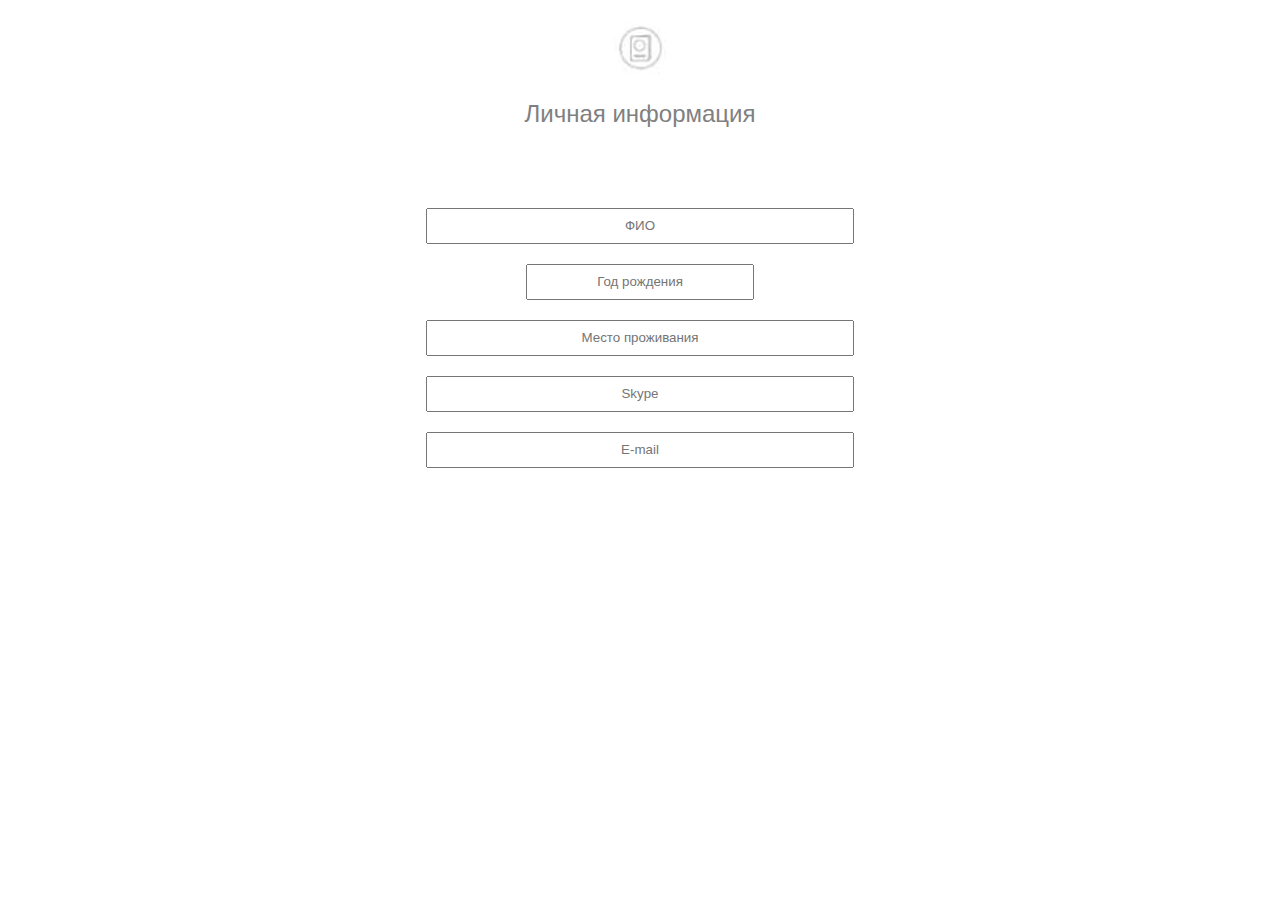
==== index.html @ 803a5afe "Add files via upload" ====
<!DOCTYPE html>
<html lang="en">
<head>
    <meta charset="UTF-8">
    <meta name="viewport" content="width=device-width, initial-scale=1.0">
    <link rel="stylesheet" href="style.css">
    <title>Document</title>
</head>
<body>
    <section class="info">
        <div class="info__icon">
            <img src="1.jpg" alt="">
        </div>
        <h2 class="info__title">Личная информация</h2>
        <div class="info__form">
            <form>
            <input class="info__input info__input_long" placeholder="ФИО">
            <input class="info__input info__input_short" placeholder="Год рождения">
            <input class="info__input info__input_long" placeholder="Место проживания">
            <input class="info__input info__input_long" placeholder="Skype">
            <input class="info__input info__input_long" placeholder="E-mail">
            </form>
        </div>
    </section>
    
</body>
</html>
---- style.css ----
.info {
    display: flex;
    justify-content: center;
    align-items: center;
    flex-direction: column;
    margin-top: 20px;
    height: 100%;
}

.info__form {
    height: 100%;
    margin-top: 50px;
}

form {
    justify-content: center;
    align-items: center;
    display: flex; 
    flex-direction: column;
}

.info__input_long {
    width: 420px;
    height: 30px;
}

.info__input_short {
    width: 220px;
    height: 30px;
}

input{
    text-align: center;  
    margin: 10px;
    display:block;
}

h2{
    display: inline-block;
    font-weight: lighter;
    font-family: Arial, Helvetica, sans-serif;
    color: gray;
}

.info__icon{
    width: 60px;
    height: 60px;
}
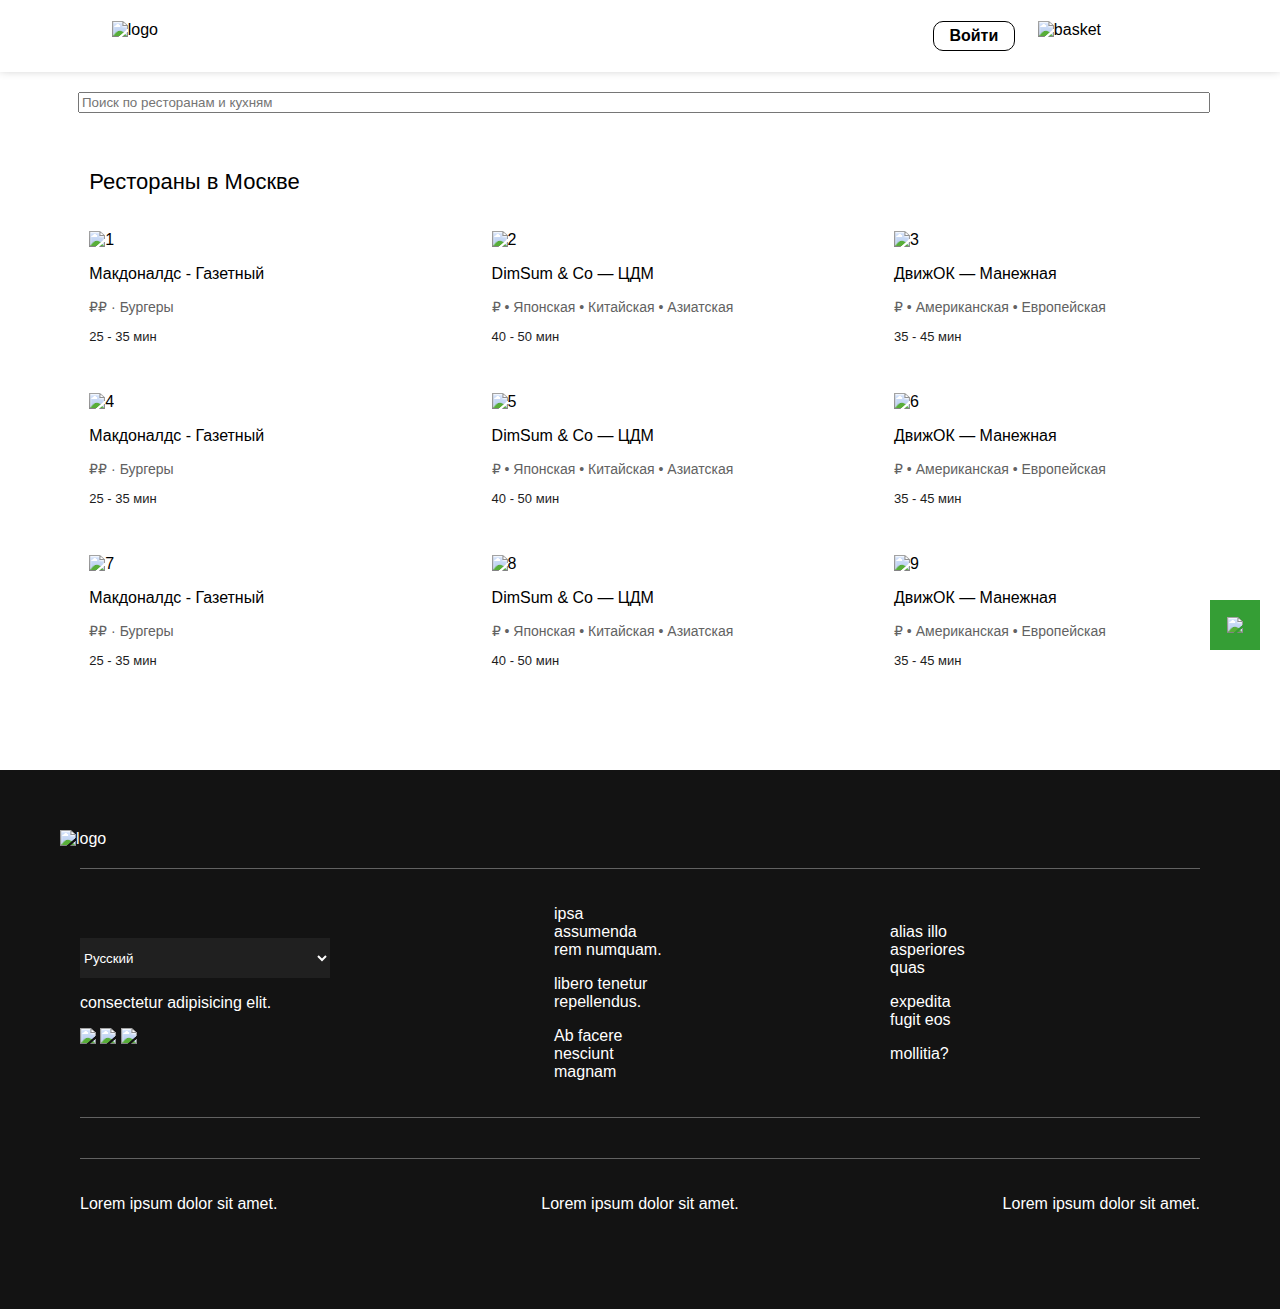
==== commit 7b1f6fb0: "Add files via upload" ====
--- a/index.html
+++ b/index.html
@@ -2,26 +2,138 @@
 <html lang="en">
 <head>
     <meta charset="UTF-8">
+    <meta http-equiv="X-UA-Compatible" content="IE=edge">
     <meta name="viewport" content="width=device-width, initial-scale=1.0">
     <link rel="stylesheet" href="style.css">
-    <title>Document</title>
+    <title>Uber Eats</title>
 </head>
 <body>
-    <section class="info">
-        <div class="info__icon">
-            <img src="1.jpg" alt="">
+    <header class="header">
+                <div class="container">
+            <div class="header__flex">
+            
+            <img src="images/logo.svg" alt="logo">
+            <nav>
+                <a href="#">Войти</a>
+                <img src="images/basket.svg" alt="basket">
+            </nav>
+            </div>
         </div>
-        <h2 class="info__title">Личная информация</h2>
-        <div class="info__form">
-            <form>
-            <input class="info__input info__input_long" placeholder="ФИО">
-            <input class="info__input info__input_short" placeholder="Год рождения">
-            <input class="info__input info__input_long" placeholder="Место проживания">
-            <input class="info__input info__input_long" placeholder="Skype">
-            <input class="info__input info__input_long" placeholder="E-mail">
-            </form>
+    </header>
+    <div class="search">
+        <div class="container">
+            <input type="text" class="search__input" placeholder="Поиск по ресторанам и кухням">
         </div>
-    </section>
-    
+    </div>
+    <div class="restor">
+        <div class="container">
+            <p>Рестораны в Москве</p>
+            <div class="restor__price">
+                <div class="restor__price__elem">
+                    <img src="images/price/1.png" alt="1">
+                    <p>Макдоналдс - Газетный</p>
+                    <p>&#8381;&#8381; &#183; Бургеры</p>
+                    <p>25 - 35 мин</p>
+                </div>
+                <div class="restor__price__elem">
+                    <img src="images/price/2.png" alt="2">
+                    <p>DimSum & Co — ЦДМ</p>
+                    <p>₽ • Японская • Китайская • Азиатская</p>
+                    <p>40 - 50 мин</p>
+				</div>
+				<div class="restor__price__elem">
+                    <img src="images/price/3.png" alt="3">
+                    <p>ДвижОК — Манежная</p>
+                    <p>₽ • Американская • Европейская</p>
+                    <p>35 - 45 мин</p>
+                </div>
+
+                <div class="restor__price__elem">
+                    <img src="images/price/4.png" alt="4">
+                    <p>Макдоналдс - Газетный</p>
+                    <p>&#8381;&#8381; &#183; Бургеры</p>
+                    <p>25 - 35 мин</p>
+                </div>
+                <div class="restor__price__elem">
+                    <img src="images/price/5.png" alt="5">
+                    <p>DimSum & Co — ЦДМ</p>
+                    <p>₽ • Японская • Китайская • Азиатская</p>
+                    <p>40 - 50 мин</p>
+				</div>
+				<div class="restor__price__elem">
+                    <img src="images/price/6.png" alt="6">
+                    <p>ДвижОК — Манежная</p>
+                    <p>₽ • Американская • Европейская</p>
+                    <p>35 - 45 мин</p>
+                </div>
+
+                <div class="restor__price__elem">
+                    <img src="images/price/7.png" alt="7">
+                    <p>Макдоналдс - Газетный</p>
+                    <p>&#8381;&#8381; &#183; Бургеры</p>
+                    <p>25 - 35 мин</p>
+                </div>
+                <div class="restor__price__elem">
+                    <img src="images/price/8.png" alt="8">
+                    <p>DimSum & Co — ЦДМ</p>
+                    <p>₽ • Японская • Китайская • Азиатская</p>
+                    <p>40 - 50 мин</p>
+				</div>
+				<div class="restor__price__elem">
+                    <img src="images/price/9.png" alt="9">
+                    <p>ДвижОК — Манежная</p>
+                    <p>₽ • Американская • Европейская</p>
+                    <p>35 - 45 мин</p>
+                </div>
+             </div>
+		</div>
+	</div>
+    <div class="bottom">
+            <img src="images/white-logo.png" alt="logo">
+            
+            <div class="bottom__links">
+                <div class="bottom__links__colomn">
+                    <select class="select">
+                        <option>
+                            <p>Русский</p>
+                        </option>
+                        <option>
+                            <p>Английский</p>
+                        </option>
+                        <option>
+                            <p>Арабский</p>
+                        </option>
+                    </select>
+                    <p class="bottom__links__colomn__link">consectetur adipisicing elit.</p>
+                    <img src="images/facebook.png">
+                    <img src="images/twitter.png">
+                    <img src="images/instagram.png">
+                </div>
+                <div class="bottom__links__colomn">
+                    <p class="bottom__links__colomn__link">ipsa assumenda rem numquam.</p>
+                    <p class="bottom__links__colomn__link">libero tenetur repellendus.</p>
+                    <p class="bottom__links__colomn__link">Ab facere nesciunt magnam</p>
+                </div>
+                <div class="bottom__links__colomn">
+                    <p class="bottom__links__colomn__link">alias illo asperiores quas</p>
+                    <p class="bottom__links__colomn__link">expedita fugit eos</p>
+                    <p class="bottom__links__colomn__link">mollitia?</p>
+                </div>
+            </div>
+            
+            <div class="bottom__images">
+                <img src="images/apps.png" alt="">
+                <img src="images/google.png" alt="">
+            </div>
+            
+            <div class="bottom__text">
+                <p>Lorem ipsum dolor sit amet.</p>
+                <p>Lorem ipsum dolor sit amet.</p>
+                <p>Lorem ipsum dolor sit amet.</p>
+            </div>
+        </div>
+        <div class="moveup">
+            <a href="#top"><img src="images/arrow.svg"></a>
+        </div>
 </body>
-</html>+</html>
--- a/style.css
+++ b/style.css
@@ -1,49 +1,133 @@
-.info {
+body {
+    margin: 0;
+    padding: 0;
+    font-family: 'Roboto', sans-serif;
+}
+header {
+    display: flex;
+    justify-content:center;
+    align-items: center;
+    height: 72px;
+    box-shadow: 0 -3px 10px rgba(0,0,0,0.3);
+}
+.container {
+    max-width: 1124px;
+    width: 1124px;
+}
+.header__flex {
+    display: flex;
+    justify-content: space-between;
+}
+.header__flex a{
     display: flex;
     justify-content: center;
     align-items: center;
-    flex-direction: column;
+    width: 70px;
+    padding: 5px;
+    text-decoration: none;
+    border: 1px solid black;
+    color: black;
+    border-radius: 10px;
+    font-weight: 600;
+}
+.header__flex img {
+    margin-left: 3%;
+    margin-right: 4px;
+}
+.header__flex nav {
+    display: flex;
+    justify-content: space-between;
+}
+.header__flex nav img {
+    margin-left:23px;
+    margin-right: 101px;
+}
+.search {
+    display: flex;
+    justify-content: center;
     margin-top: 20px;
-    height: 100%;
+}
+.search input{
+    width: 100%;
+}
+.restor {
+    display: flex;
+    justify-content: center;
+    padding-bottom: 89px;
+}
+.restor .container > p { 
+    font-size: 22px;
+    margin-top: 56px;
+    margin-left: 1%;
+    margin-bottom: 0;
+}
+.restor__price {
+    display: flex;
+    justify-content: space-between;
+    flex-wrap:wrap;
+    margin-left: 1%;
+}
+.restor__price__elem {
+    flex: 0 308px;
+    margin-top: 36px;
+}
+.restor__price__elem p:nth-child(2) {
+    font-size: 16px;
+}
+.restor__price__elem p:nth-child(3) {
+    font-size: 14px;
+    color: #626262;
+}
+.restor__price__elem p:nth-child(4) {
+    font-size: 13px;
+    color: #1D1D1D;
 }
 
-.info__form {
-    height: 100%;
-    margin-top: 50px;
+.bottom{
+    background-color: #131313;
+    padding: 60px;
+    color: white;
+}
+.select{
+    background-color: #202020;
+    color: white;
+    border: none;
+    width: 250px;
+    height: 40px;
+}
+.bottom__links, .bottom__images, .bottom__text{
+    display: flex;
+    align-items: center;
+    border-top: #626262 1px solid;
+    margin: 20px;
+    padding-top: 20px;
+}
+.bottom__links, .bottom__text{
+    justify-content: space-between;
 }
 
-form {
-    justify-content: center;
-    align-items: center;
-    display: flex; 
-    flex-direction: column;
+.bottom__links__colomn{
+    display: block;
+    margin-right: 20%;
 }
 
-.info__input_long {
-    width: 420px;
-    height: 30px;
+.bottom__images{
+    justify-content: space-evenly;
 }
-
-.info__input_short {
-    width: 220px;
-    height: 30px;
+.moveup a{
+    display: flex;
+    position: fixed;
+    align-items: center;
+    justify-content: center;
+    width: 50px;
+    height: 50px;
+    top: 600px;
+    right: 20px;
+    background-color: #359e35;
+    transition: 0.5s;
 }
-
-input{
-    text-align: center;  
-    margin: 10px;
-    display:block;
-}
-
-h2{
-    display: inline-block;
-    font-weight: lighter;
-    font-family: Arial, Helvetica, sans-serif;
-    color: gray;
-}
-
-.info__icon{
-    width: 60px;
-    height: 60px;
-}
-
+.moveup a:hover{
+    transition: 0.5s;
+    box-shadow: 3px 3px 3px rgba(0, 0, 0, 0.265);
+    background-color: #1b7e1b;
+}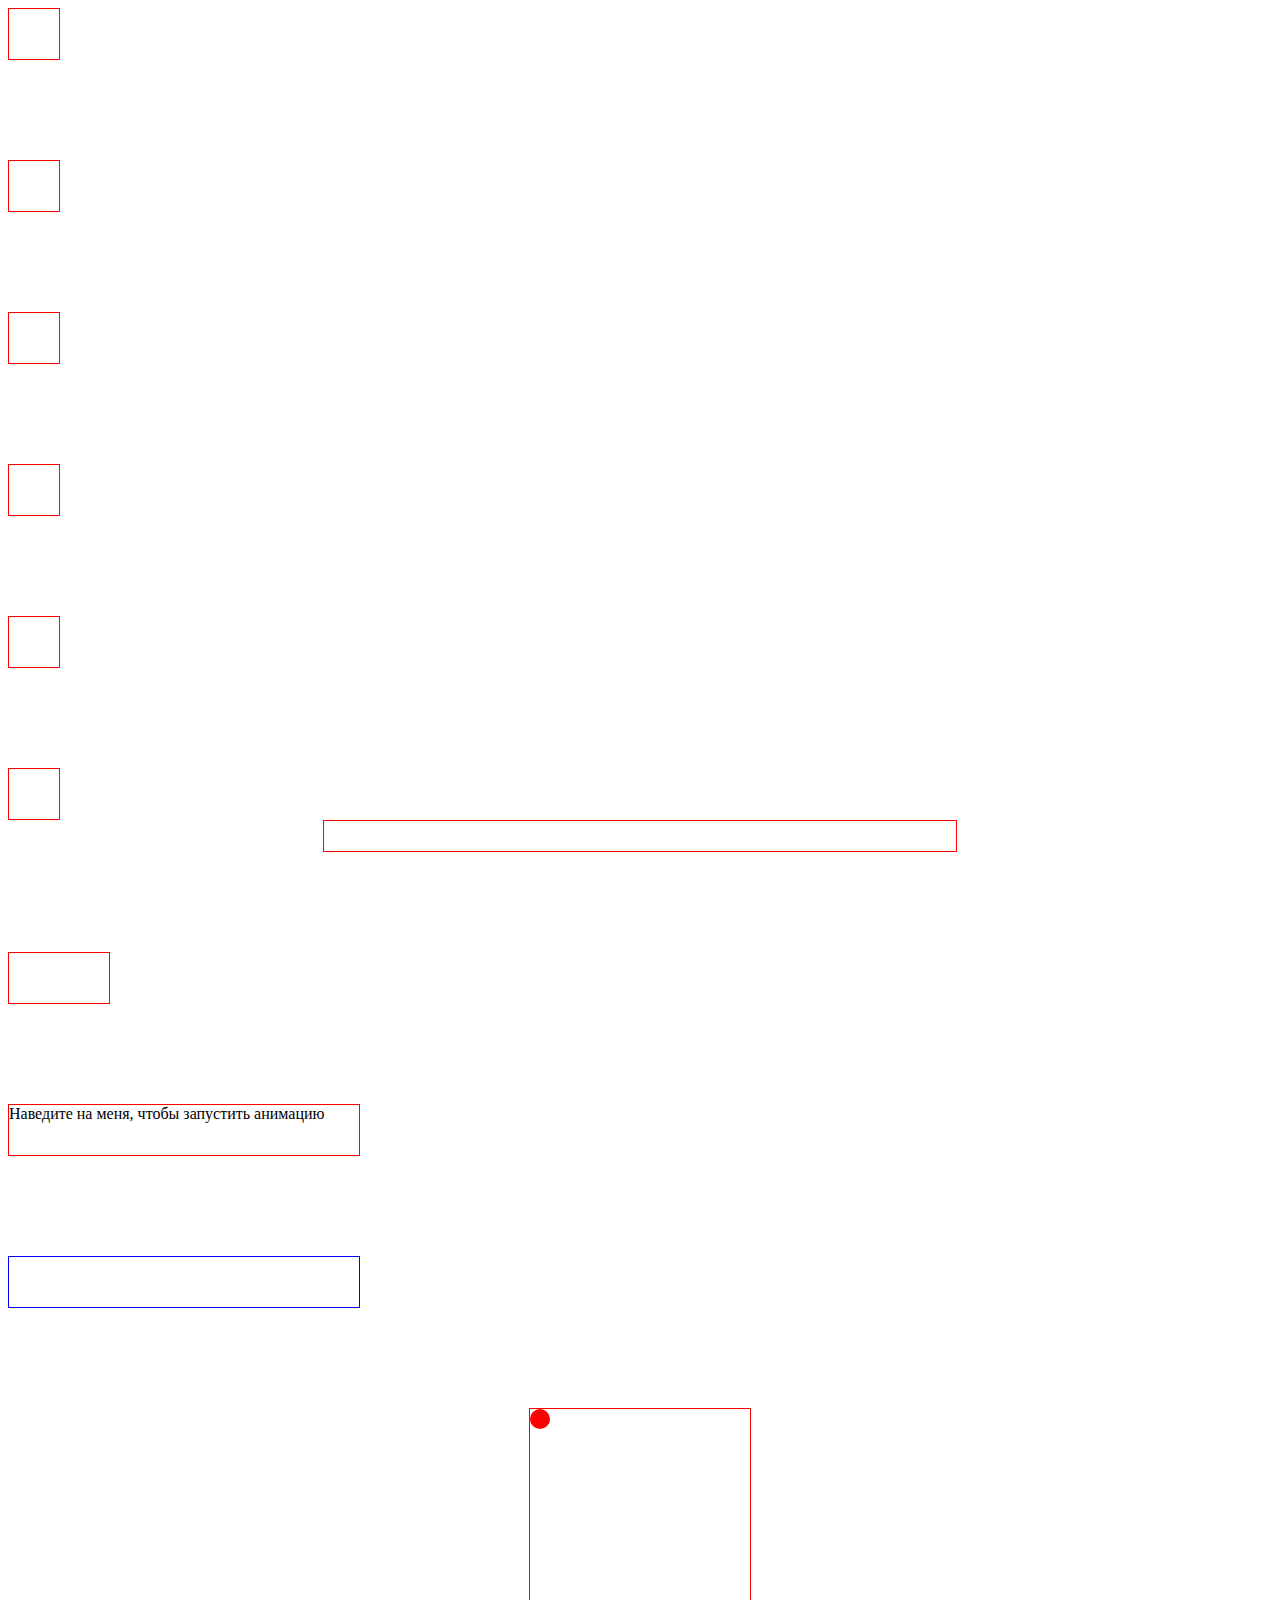
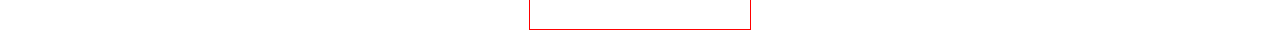
==== commit a16eeec4: "Add files via upload" ====
--- a/index.html
+++ b/index.html
@@ -2,138 +2,28 @@
 <html lang="en">
 <head>
     <meta charset="UTF-8">
-    <meta http-equiv="X-UA-Compatible" content="IE=edge">
     <meta name="viewport" content="width=device-width, initial-scale=1.0">
     <link rel="stylesheet" href="style.css">
-    <title>Uber Eats</title>
+    <title>Анимацияв  CSS</title>
 </head>
 <body>
-    <header class="header">
-                <div class="container">
-            <div class="header__flex">
-            
-            <img src="images/logo.svg" alt="logo">
-            <nav>
-                <a href="#">Войти</a>
-                <img src="images/basket.svg" alt="basket">
-            </nav>
-            </div>
+    <section id="d"></section>
+    <section id="d1"></section>
+    <section id="d2"></section>
+    <section id="d3"></section>
+    <section id="d4"></section>
+    <section id="d5"></section>
+    <div id="wrapper">
+        <section id="d6"></section>
+    </div>
+    <section id="d7"></section>
+    <section id="d7_1">Наведите на меня, чтобы запустить анимацию</section>
+    <section id="d7_1_1"></section>
+    <section class="block_d8">
+        <div id="wrapper_d8">
+            <div id="d8"></div>
         </div>
-    </header>
-    <div class="search">
-        <div class="container">
-            <input type="text" class="search__input" placeholder="Поиск по ресторанам и кухням">
-        </div>
-    </div>
-    <div class="restor">
-        <div class="container">
-            <p>Рестораны в Москве</p>
-            <div class="restor__price">
-                <div class="restor__price__elem">
-                    <img src="images/price/1.png" alt="1">
-                    <p>Макдоналдс - Газетный</p>
-                    <p>&#8381;&#8381; &#183; Бургеры</p>
-                    <p>25 - 35 мин</p>
-                </div>
-                <div class="restor__price__elem">
-                    <img src="images/price/2.png" alt="2">
-                    <p>DimSum & Co — ЦДМ</p>
-                    <p>₽ • Японская • Китайская • Азиатская</p>
-                    <p>40 - 50 мин</p>
-				</div>
-				<div class="restor__price__elem">
-                    <img src="images/price/3.png" alt="3">
-                    <p>ДвижОК — Манежная</p>
-                    <p>₽ • Американская • Европейская</p>
-                    <p>35 - 45 мин</p>
-                </div>
-
-                <div class="restor__price__elem">
-                    <img src="images/price/4.png" alt="4">
-                    <p>Макдоналдс - Газетный</p>
-                    <p>&#8381;&#8381; &#183; Бургеры</p>
-                    <p>25 - 35 мин</p>
-                </div>
-                <div class="restor__price__elem">
-                    <img src="images/price/5.png" alt="5">
-                    <p>DimSum & Co — ЦДМ</p>
-                    <p>₽ • Японская • Китайская • Азиатская</p>
-                    <p>40 - 50 мин</p>
-				</div>
-				<div class="restor__price__elem">
-                    <img src="images/price/6.png" alt="6">
-                    <p>ДвижОК — Манежная</p>
-                    <p>₽ • Американская • Европейская</p>
-                    <p>35 - 45 мин</p>
-                </div>
-
-                <div class="restor__price__elem">
-                    <img src="images/price/7.png" alt="7">
-                    <p>Макдоналдс - Газетный</p>
-                    <p>&#8381;&#8381; &#183; Бургеры</p>
-                    <p>25 - 35 мин</p>
-                </div>
-                <div class="restor__price__elem">
-                    <img src="images/price/8.png" alt="8">
-                    <p>DimSum & Co — ЦДМ</p>
-                    <p>₽ • Японская • Китайская • Азиатская</p>
-                    <p>40 - 50 мин</p>
-				</div>
-				<div class="restor__price__elem">
-                    <img src="images/price/9.png" alt="9">
-                    <p>ДвижОК — Манежная</p>
-                    <p>₽ • Американская • Европейская</p>
-                    <p>35 - 45 мин</p>
-                </div>
-             </div>
-		</div>
-	</div>
-    <div class="bottom">
-            <img src="images/white-logo.png" alt="logo">
-            
-            <div class="bottom__links">
-                <div class="bottom__links__colomn">
-                    <select class="select">
-                        <option>
-                            <p>Русский</p>
-                        </option>
-                        <option>
-                            <p>Английский</p>
-                        </option>
-                        <option>
-                            <p>Арабский</p>
-                        </option>
-                    </select>
-                    <p class="bottom__links__colomn__link">consectetur adipisicing elit.</p>
-                    <img src="images/facebook.png">
-                    <img src="images/twitter.png">
-                    <img src="images/instagram.png">
-                </div>
-                <div class="bottom__links__colomn">
-                    <p class="bottom__links__colomn__link">ipsa assumenda rem numquam.</p>
-                    <p class="bottom__links__colomn__link">libero tenetur repellendus.</p>
-                    <p class="bottom__links__colomn__link">Ab facere nesciunt magnam</p>
-                </div>
-                <div class="bottom__links__colomn">
-                    <p class="bottom__links__colomn__link">alias illo asperiores quas</p>
-                    <p class="bottom__links__colomn__link">expedita fugit eos</p>
-                    <p class="bottom__links__colomn__link">mollitia?</p>
-                </div>
-            </div>
-            
-            <div class="bottom__images">
-                <img src="images/apps.png" alt="">
-                <img src="images/google.png" alt="">
-            </div>
-            
-            <div class="bottom__text">
-                <p>Lorem ipsum dolor sit amet.</p>
-                <p>Lorem ipsum dolor sit amet.</p>
-                <p>Lorem ipsum dolor sit amet.</p>
-            </div>
-        </div>
-        <div class="moveup">
-            <a href="#top"><img src="images/arrow.svg"></a>
-        </div>
+    </section>
+    
 </body>
-</html>
+</html>--- a/style.css
+++ b/style.css
@@ -1,133 +1,224 @@
-body {
-    margin: 0;
-    padding: 0;
-    font-family: 'Roboto', sans-serif;
-}
-header {
-    display: flex;
-    justify-content:center;
-    align-items: center;
-    height: 72px;
-    box-shadow: 0 -3px 10px rgba(0,0,0,0.3);
-}
-.container {
-    max-width: 1124px;
-    width: 1124px;
-}
-.header__flex {
-    display: flex;
-    justify-content: space-between;
-}
-.header__flex a{
-    display: flex;
-    justify-content: center;
-    align-items: center;
-    width: 70px;
-    padding: 5px;
-    text-decoration: none;
-    border: 1px solid black;
-    color: black;
-    border-radius: 10px;
-    font-weight: 600;
-}
-.header__flex img {
-    margin-left: 3%;
-    margin-right: 4px;
-}
-.header__flex nav {
-    display: flex;
-    justify-content: space-between;
-}
-.header__flex nav img {
-    margin-left:23px;
-    margin-right: 101px;
-}
-.search {
-    display: flex;
-    justify-content: center;
-    margin-top: 20px;
-}
-.search input{
-    width: 100%;
-}
-.restor {
-    display: flex;
-    justify-content: center;
-    padding-bottom: 89px;
-}
-.restor .container > p { 
-    font-size: 22px;
-    margin-top: 56px;
-    margin-left: 1%;
-    margin-bottom: 0;
-}
-.restor__price {
-    display: flex;
-    justify-content: space-between;
-    flex-wrap:wrap;
-    margin-left: 1%;
-}
-.restor__price__elem {
-    flex: 0 308px;
-    margin-top: 36px;
-}
-.restor__price__elem p:nth-child(2) {
-    font-size: 16px;
-}
-.restor__price__elem p:nth-child(3) {
-    font-size: 14px;
-    color: #626262;
-}
-.restor__price__elem p:nth-child(4) {
-    font-size: 13px;
-    color: #1D1D1D;
-}
-
-.bottom{
-    background-color: #131313;
-    padding: 60px;
-    color: white;
-}
-.select{
-    background-color: #202020;
-    color: white;
-    border: none;
-    width: 250px;
-    height: 40px;
-}
-.bottom__links, .bottom__images, .bottom__text{
-    display: flex;
-    align-items: center;
-    border-top: #626262 1px solid;
-    margin: 20px;
-    padding-top: 20px;
-}
-.bottom__links, .bottom__text{
-    justify-content: space-between;
-}
-
-.bottom__links__colomn{
-    display: block;
-    margin-right: 20%;
-}
-
-.bottom__images{
-    justify-content: space-evenly;
-}
-.moveup a{
-    display: flex;
-    position: fixed;
-    align-items: center;
-    justify-content: center;
-    width: 50px;
-    height: 50px;
-    top: 600px;
-    right: 20px;
-    background-color: #359e35;
-    transition: 0.5s;
-}
-.moveup a:hover{
-    transition: 0.5s;
-    box-shadow: 3px 3px 3px rgba(0, 0, 0, 0.265);
-    background-color: #1b7e1b;
-}+ @keyframes anim{
+	from{margin-left:3px;}
+	to{margin-left:500px;}
+}
+#d{
+	animation:anim 4s 3;
+} 
+#d{
+width: 50px;
+height: 50px;
+border: 1px solid red;
+}
+
+ @keyframes anim1{
+	from{margin-left:0%;}
+	to{margin-left:105%;}
+}
+#d1{
+	animation:anim1 4s infinite;
+} 
+#d1{
+margin-top: 100px;
+width: 50px;
+height: 50px;
+border: 1px solid red;
+}
+
+ @keyframes anim2{
+	from{background-color: white;}
+	to{background-color: red;}
+} 
+#d2{
+	animation:anim2 4s 3;
+} 
+#d2{
+margin-top: 100px;
+width: 50px;
+height: 50px;
+border: 1px solid red;
+}
+
+
+
+ @keyframes anim3{
+	0%{margin-left: 0%; margin-top: 0%;}
+	25%{margin-left: 50%; margin-top: 0%;}
+	50%{margin-left: 50%; margin-top: 20%;}
+	75%{margin-left: 0%; margin-top: 20%;}
+	100%{margin-left: 0%; margin-top: 0%;}
+} 
+
+#d3{
+	-webkit-animation: anim3 8s linear 3;
+	animation: anim3 8s linear 3;
+}
+#d3{
+	margin-top: 100px;
+	width: 50px;
+	height: 50px;
+	border: 1px solid red;
+}
+
+ @keyframes anim4{
+	from{background-color: white;
+    }
+	to{background-color: red;
+    }
+}
+@keyframes anim4_1{
+	0%{margin-left: 0%; margin-top: 0%;}
+	25%{margin-left: 50%; margin-top: 0%;}
+	50%{margin-left: 50%; margin-top: 20%;}
+	75%{margin-left: 0%; margin-top: 20%;}
+	100%{margin-left: 0%; margin-top: 0%;}
+} 
+
+#d4{
+	animation-name: anim4, anim4_1;
+    animation-duration: 8s, 8s;
+    animation-iteration-count: 3, 3;
+	animation-timing-function: linear, linear;
+}
+#d4{
+	margin-top: 100px;
+	width: 50px;
+	height: 50px;
+	border: 1px solid red;
+}
+
+ @keyframes anim5{
+	0%{margin-left: 0%;}
+	50%{margin-left: 50%;}
+	100%{margin-left: 100%;}
+} 
+
+#d5{
+    animation: anim5 6s 5 ease alternate;
+}
+#d5{
+	margin-top: 100px;
+	width: 50px;
+	height: 50px;
+	border: 1px solid red;
+}
+
+ @keyframes anim6{
+	0%{width: 0%;}
+	100%{width: 100%;}
+} 
+
+#wrapper{
+	margin: 0px auto;
+	width: 50%;
+	height: 30px;
+	border: 1px solid red;
+
+}
+#d6{
+	background: red;
+	width: 0%;
+	height: 30px;
+	
+	-webkit-animation:anim6 5s linear 1 forwards;
+	animation:anim6 5s linear 1 forwards;
+}
+
+@keyframes anim7{
+	from{margin-left:0%;}
+	to{margin-left:100%;}
+} 
+
+#d7{
+	margin-top: 100px;
+	width: 100px;
+	height: 50px;
+	border: 1px solid red;
+	
+	animation-play-state: paused;
+	animation-duration:1s;
+	animation-name: anim7;
+	animation-iteration-count: infinite;
+	animation-timing-function:linear;
+}
+#d7:hover{
+	animation-play-state: running;
+}
+
+@keyframes anim7_1{
+	from{margin-left:0%;}
+	to{margin-left:100%;}
+}  
+
+
+#d7_1{
+	margin-top: 100px;
+	border: 1px solid red;
+	width: 350px;
+	height: 50px;
+}
+#d7_1_1{
+	margin-top: 100px;
+	border: 1px solid blue;
+	width: 350px;
+	height: 50px;
+
+	animation-play-state: paused;
+	animation-duration:3s;
+	animation-name: anim7_1;
+	animation-iteration-count: infinite;
+	animation-timing-function:linear;
+}
+#d7_1:hover + #d7_1_1{
+	animation-play-state:running;
+}
+
+.block_d8{
+	margin: 100px 0px 0px 0px;
+}
+@keyframes anim8{
+	40%, 70%, 90%{
+		animation-timing-function: ease-out;
+		bottom: 0;
+	}
+	0%{
+		bottom: 200px;
+		left: 0;
+		animation-timing-function: ease-in;
+	}
+	55%{
+		bottom: 50px;
+		animation-timing-function: ease-in;
+	}
+	80%{
+		bottom: 25px;
+		animation-timing-function: ease-in;
+	}
+	95%{
+		bottom: 10px;
+		animation-timing-function: ease-in;
+	}
+	100%{
+		left: 110px;
+		bottom: 0;
+		animation-timing-function: ease-out;
+	}
+}
+
+
+#wrapper_d8{
+	margin: 0px auto;
+	width: 220px;
+	height: 220px;
+	border: 1px solid red;
+	position: relative;
+}
+#d8{
+	background: red;
+	width: 20px;
+	height: 20px;
+	border-radius: 10px;
+	position: absolute;
+	
+	animation: anim8 5s infinite;
+}
